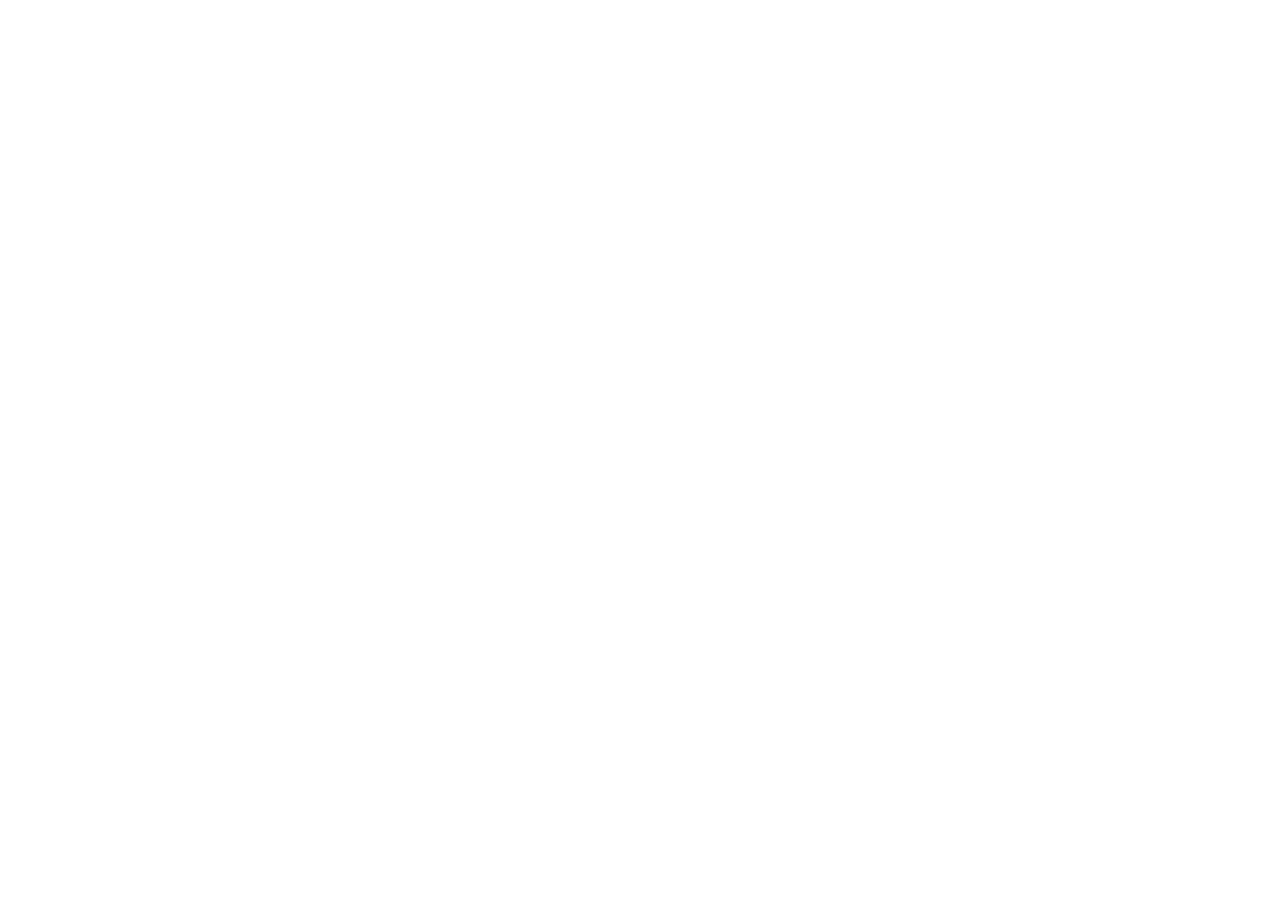
==== blog.html @ 11a1128a "Coding is Fun" ====
<!DOCTYPE html>
<html lang="en">

    <head>
        <meta charset="UTF-8">
        <meta http-equiv="X-UA-Compatible" content="IE=edge">
        <meta name="viewport" content="width=device-width, initial-scale=1.0">
        <title>Tutorial</title>

        <link rel="stylesheet" href="https://stackpath.bootstrapcdn.com/bootstrap/4.1.3/css/bootstrap.min.css"
            integrity="sha384-MCw98/SFnGE8fJT3GXwEOngsV7Zt27NXFoaoApmYm81iuXoPkFOJwJ8ERdknLPMO" crossorigin="anonymous">

        <link rel="stylesheet" href="https://pro.fontawesome.com/releases/v5.10.0/css/all.css" />

        <link rel="stylesheet" href="style.css">
    </head>

    <body>


        <script src="https://cdn.jsdelivr.net/npm/@popperjs/core@2.9.1/dist/umd/popper.min.js"
            integrity="sha384-SR1sx49pcuLnqZUnnPwx6FCym0wLsk5JZuNx2bPPENzswTNFaQU1RDvt3wT4gWFG"
            crossorigin="anonymous"></script>
        <script src="https://cdn.jsdelivr.net/npm/bootstrap@5.0.0-beta3/dist/js/bootstrap.min.js"
            integrity="sha384-j0CNLUeiqtyaRmlzUHCPZ+Gy5fQu0dQ6eZ/xAww941Ai1SxSY+0EQqNXNE6DZiVc"
            crossorigin="anonymous"></script>
    </body>

</html>
---- style.css ----
@import url("https://fonts.googleapis.com/css2?family=Poppins:wght@100;200;300;400;500;600;700;800;900&display=swap");
* {
  margin: 0;
  padding: 0;
  box-sizing: border-box;
}

body {
  font-family: "Poppins", sans-serif;
  width: 100%;
}

h1 {
  font-size: 2.5rem;
  font-weight: 700;
}

h2 {
  font-size: 1.8rem;
  font-weight: 600;
}

h3 {
  font-size: 1.4rem;
  font-weight: 800;
}

h4 {
  font-size: 1.1rem;
  font-weight: 600;
}

h5 {
  font-size: 1rem;
  font-weight: 400;
  color: #1d1d1d;
}

h6 {
  color: #d8d8d8;
}
p {
  font-size: 16px;
  color: #1d1d1d;
  margin: 15px 0 20px 0;
}
hr {
  width: 30px;
  height: 2px;
  background-color: #fb774b;
}
.section-p1{
  padding: 40px 80px;
}
.section-m1{
  margin: 40px 0;
}
button.normal{
  font-size: 14px;
  font-weight: 600;
  padding: 15px 30px;
  color: #000;
  background-color: #fff;
  border-radius: 4px;
  cursor: pointer;
  border: none;
  transition: 0.2s;
}
button.white{
  font-size: 13px;
  font-weight: 600;
  padding: 11px 18px;
  color: #fff;
  background-color: transparent;
  cursor: pointer;
  border: 1px solid #fff;
  transition: 0.2s;
}
/* header start here */
#header{
display: flex;
align-items: center;
justify-content: space-between;
padding: 2px 80px;
background: #b1eef9;
box-shadow: 0 5px 15px rgba(0, 0, 0, 0.6);
z-index: 999;
position: sticky;
top: 0;
left: 0;

}
#navbar{
  display: flex;
  align-items: center;
  justify-content: center;
}
#navbar li{
  list-style: none;
  padding:0px 20px;
  position: relative;
}
#navbar li a{
  text-decoration: none;
  font-size: 16px;
  font-weight: 600;
  color: #52ac35;
  transition: ease;
}
#navbar li a:hover{
  color: rgb(14, 151, 210);
 
}
#navbar li a:hover,
#navbar li a.active{
  color: rgb(14, 151, 210);
}
#navbar li a.active::after,
#navbar li a:hover::after{
  content: "";
  width: 30%;
  height: 2px;
  background: #20201e;
  position: absolute;
  bottom: -1px;
  left: 20px;
}
#mobile{
  display: none;
  align-items: center;
}
.logo{
  width: 55px;
  height: 45px;
  padding-left: 0px;
  padding-right: px;
}

/* Home Page */
#banner{
  background-image: url("img/banner/-tablet.jpg");
  height: 90vh;
  width: 100%;
  background-size: cover;
  background-position: top 25% right 0;
  padding: 0 80px;
  display: flex;
  flex-direction: column;
  align-items: flex-start;
  justify-content: center;
}
#banner h4{
  padding-bottom: 15px;
}
#banner h1{
  color: #088178;
}
#banner button{
  background-image:url("img/button.png") ;
}

/* Feature section */
#feature{
  display: flex;
  align-items: center;
  justify-content: space-between;
  flex-wrap: wrap;

}
#feature .fe-box{
  width: 180px;
  text-align: center;
  padding: 25px 15px;
  box-shadow: 20px 20px 34px rgba(0, 0, 0, 0.03);
  border: 1px solid #cce7d0;
  border-radius: 4px;
  margin: 15px 0;
}

#feature .fe-box:hover{
  box-shadow: 10px 10px 54px rgba(0, 0, 0, 0.03);
}
#feature .fe-box  img{
  width: 100%;
  margin-bottom: 10px;
}
#feature .fe-box h6{
  display: inline-block;
   padding: 9px 8px 6px 8px;
   line-height: 1;
   border-radius: 4px;
   color: #088178;
  background-color: #fddde4;
}
#feature .fe-box:nth-child(2) h6{
  background-color: #cdebbc;
}
#feature .fe-box:nth-child(3) h6{
  background-color: #d1e8f2;
}
#feature .fe-box:nth-child(4) h6{
  background-color: #cdd4f8;
}
#feature .fe-box:nth-child(5) h6{
  background-color: #f6dbf6;
}
#feature .fe-box:nth-child(6) h6{
  background-color: #fff2e5;
}

/* Featured Products */
#product1{
  text-align: center;
}
#product1 .pro-container{
  display: flex;
  justify-content: space-between;
  padding-top: 20px;
  flex-wrap: wrap;
}
#product1 .pro{
  width: 23%;
  min-width: 250px;
  padding: 10px 12px;
  border: 1px solid #cce7d0;
  border-radius: 25px;
  cursor: pointer;
  box-shadow:20px 20px 30px rgba(0, 0, 0, 0.02);
  margin: 15px 0;
  transition: 0.2 ease;
  position: relative;
}
#product1 .pro:hover{
  box-shadow:20px 20px 30px rgba(0, 0, 0, 0.08);
}
#product1 .pro img{
  width: 100%;
  border-radius: 20px;
}
#product1 .pro .des{
  text-align: start;
  padding: 10px 0;
}
#product1 .pro .des span{
  color: #606063;
  font-size: 12px;
}
#product1 .pro .des h5{
  padding-top: 7px;
  color: #1a1a1a;
  font-size: 14px;
}
#product1 .pro .des i{
  font-size: 12px;
  color: rgba(243, 181, 25);
}
#product1 .pro .des h4{
  padding-top: 7px;
  font-size: 15px;
  font-weight: 700;
  color: #088178;
}
#product1 .pro .cart{
  width: 40px;
  height: 40px;
  line-height: 40px;
  border-radius: 50px;
  background-color: #e8f6ea;
  font-weight: 500;
  color: #088178;
  border: 1px solid #cce7d0;
  position: absolute;
  bottom: 20px;
  right: 10px;
}

/* Repair Services */
#offer{
  display: flex;
  flex-direction:column;
  justify-content: center;
  align-items: center;
  text-align: center;
  background-image: url("img/banner/l.jpg");
  width: 100%;
  height: 40vh;
  background-size: cover;
  background-position: center;
}
#offer h4{
  color: #fefdfd;
  font-size: 16px;
  font-weight: bolder;
}
#offer h2{
  color: #fff;
  font-size: 30px;
  padding: 10px 0;
}
#offer h2 span{
  color: #ef3636;
}
#offer button:hover{
  background: #088178;
  color: #fff;
}

/* Small Banner seection Style */
#sm-banner{
  display: flex;
  justify-content: space-between;
  flex-wrap: wrap;
}
#sm-banner .banner-box{
  display: flex;
  flex-direction:column;
  justify-content: center;
  align-items: flex-start;
  background-image: url("img/banner/11.jpg");
  min-width: 580px;
  height: 50vh;
  background-size: cover;
  background-position: center;
  padding: 30px; 
}
#sm-banner .banner-box2{
  background-image: url("img/banner/summer.jpg");
}
#sm-banner h4{
  color: #fff;
  font-size: 20px;
  font-weight: 300;
}
#sm-banner h2{
  color: #fff;
  font-size: 28px;
  font-weight: 800;
}
#sm-banner span{
  color: #fff;
  font-size: 14 px;
  font-weight: 500;
  padding-bottom: 15px;
}
#sm-banner .banner-box:hover button{
  background: #088178;
  border: 1px solid #088178;
  border-radius: 2px;
}
/* Banner 3 Styling */
#banner3{
  display: flex;
  justify-content: space-between;
  flex-wrap: wrap;
  padding: 0 80px;
}
#banner3 .banner-box{
  display: flex;
  flex-direction:column;
  justify-content: center;
  align-items: flex-start;
  background-image: url("img/banner/9.jpg");
  min-width: 30%;
  height: 30vh;
  background-size: cover;
  background-position: center;
  padding: 20px; 
}
#banner3 .banner-box2{
  background-image: url("img/banner/3.jpg");
}
#banner3 .banner-box3{
  background-image: url("img/banner/online.jpg");
}
#banner3 .banner-box h2{
  color: #fff;
  font-weight: 900;
  font-size: 22px;
}
#banner3 .banner-box h3{
  color: #ec544e;
  font-weight: 800;
  font-size: 15px;
}

/* Newsletter Styling */
#newsletter{
  display: flex;
  justify-content: space-between;
  flex-wrap: wrap;
  align-items: center;
  background-image:url("img/banner/parallax.jpg") ;
  background-repeat: no-repeat;
  background-size: cover;
  background-position: 20% 30%;
  background-color: #041e42;
  padding: 3%;
  padding-right: 10%;
  padding-left: 15%;
 
}
#newsletter h4{
  font-size: 22px;
  font-weight: 700;
  color: #fff;
}
#newsletter p{
  font-size: 14px;
  font-weight: 700;
  color: #fff;
}
#newsletter p span{
  color: #ffbd27;
}
#newsletter .form{
  display: flex;
  width: 40%;
}
#newsletter input{
  height: 3.125rem;
  padding: 0 1.25em;
  font-size: 14px;
  width: 100%;
  border: 1px solid transparent;
  border-radius: 4px;
  outline: none;
  border-top-left-radius: 0;
  border-bottom-left-radius:0;
}
#newsletter button{
  background-color: #088178;
  color: #fff;
  white-space: nowrap;
  border-top-left-radius: 0;
  border-bottom-left-radius: 0;
}

/* Footer section Style */
footer{
  display: flex;
  flex-wrap: wrap;
  justify-content: space-between;
}

footer .col{
  display: flex;
  flex-direction: column;
  align-items: flex-start;
  margin-bottom: 20px;
}
footer .logo{
  width: 50px;
  height: 50px;
  margin-bottom: 30px;
}
footer h4{
  font-size: 14px;
  padding-bottom: 20px;
}
footer p{
  font-size: 13px;
  padding-bottom: 0 0 8px 0;  
}
footer a{
  font-size: 13px;
  text-decoration: none;
  color: #222;
  margin-bottom: 10px;
}
footer .follow{
  margin-top: 20px;
}
footer .follow i{
  color: #465b52;
  padding-right: 4px;
  cursor: pointer;
}
footer .install .row img{
  border: 1px solid #088178;
  border-radius: 6px;
}
footer .install img{
  margin: 10px 0 15px 0;
}
footer .follow i:hover,
footer a:hover{
  color: #088178;
}
footer .copyright{
  width: 100%;
  text-align: center;
}
footer .copyright :hover{
  color: #691d95;
  font-size:  medium;
}

.section-p1 .install img{
  width: 240px;
  height: 60px;
}
.section-p1 .payment img{
  width: 250px;
  height: 100px;
}
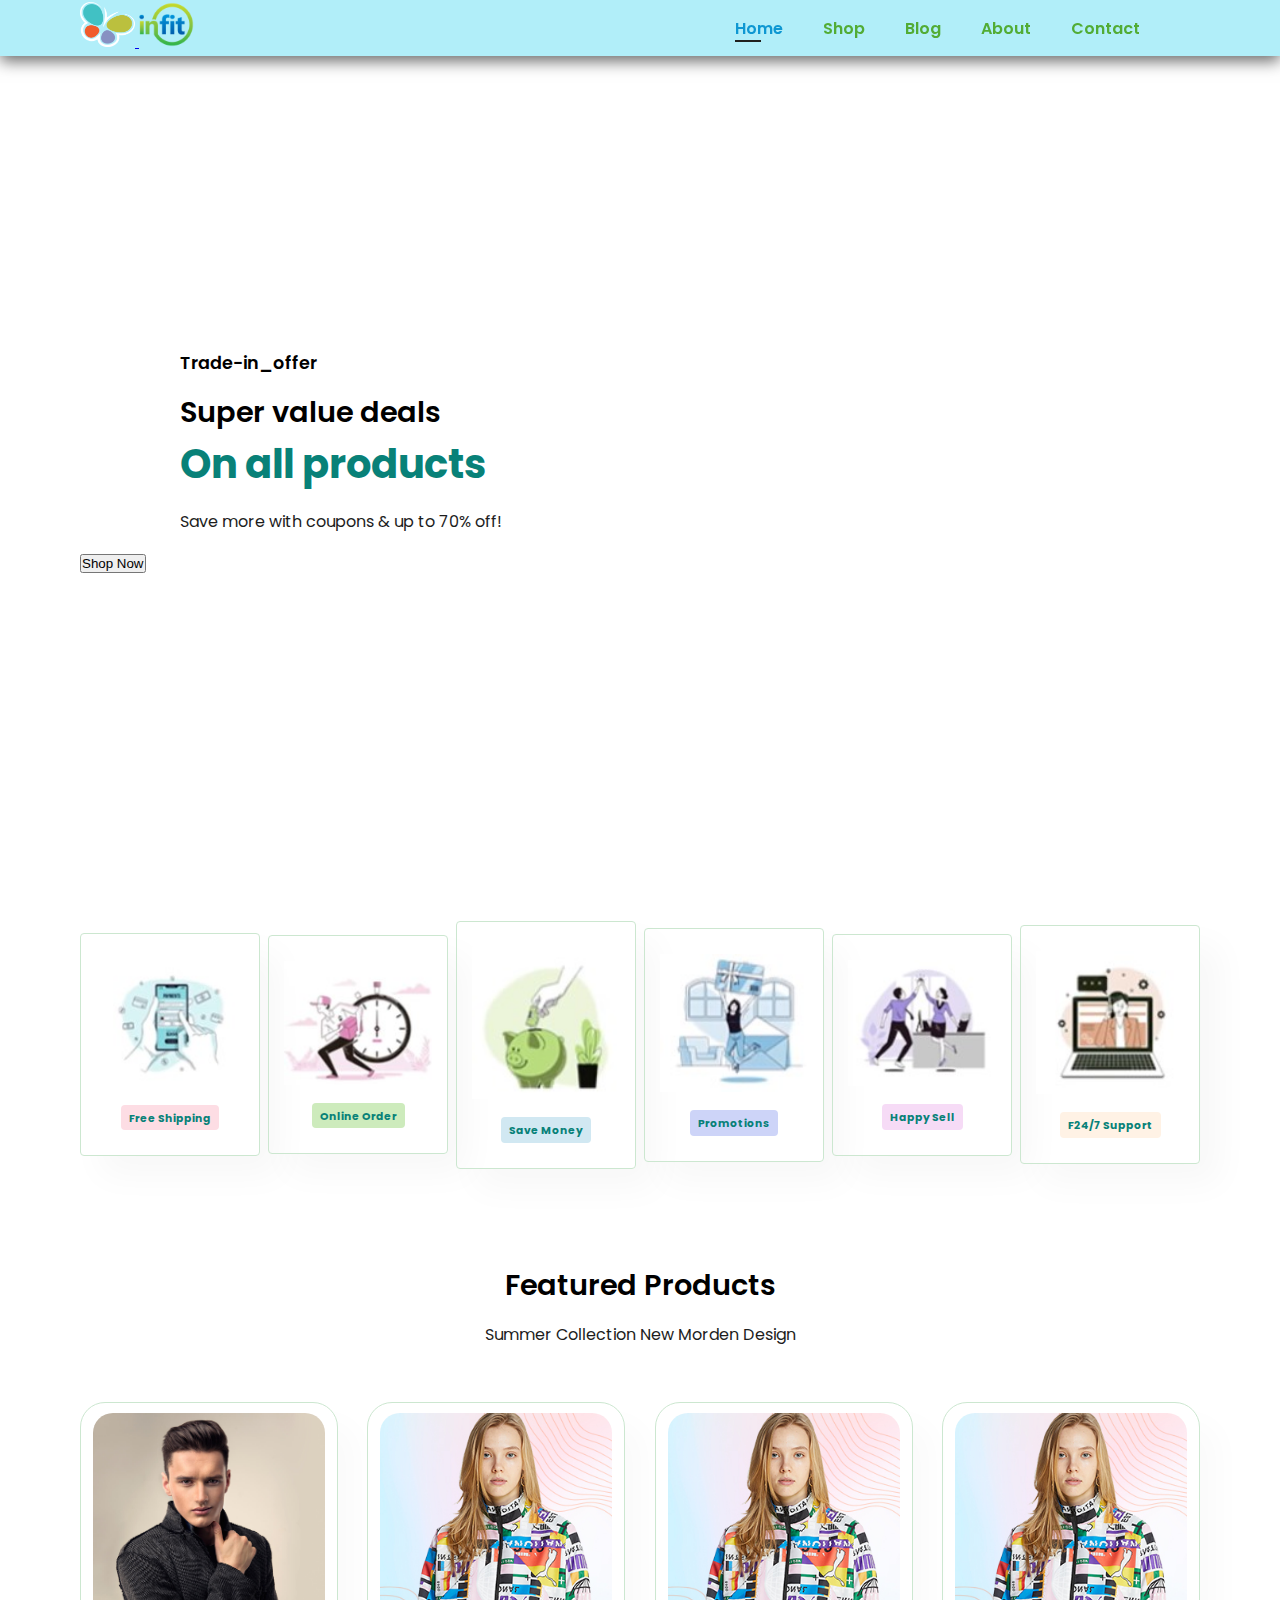
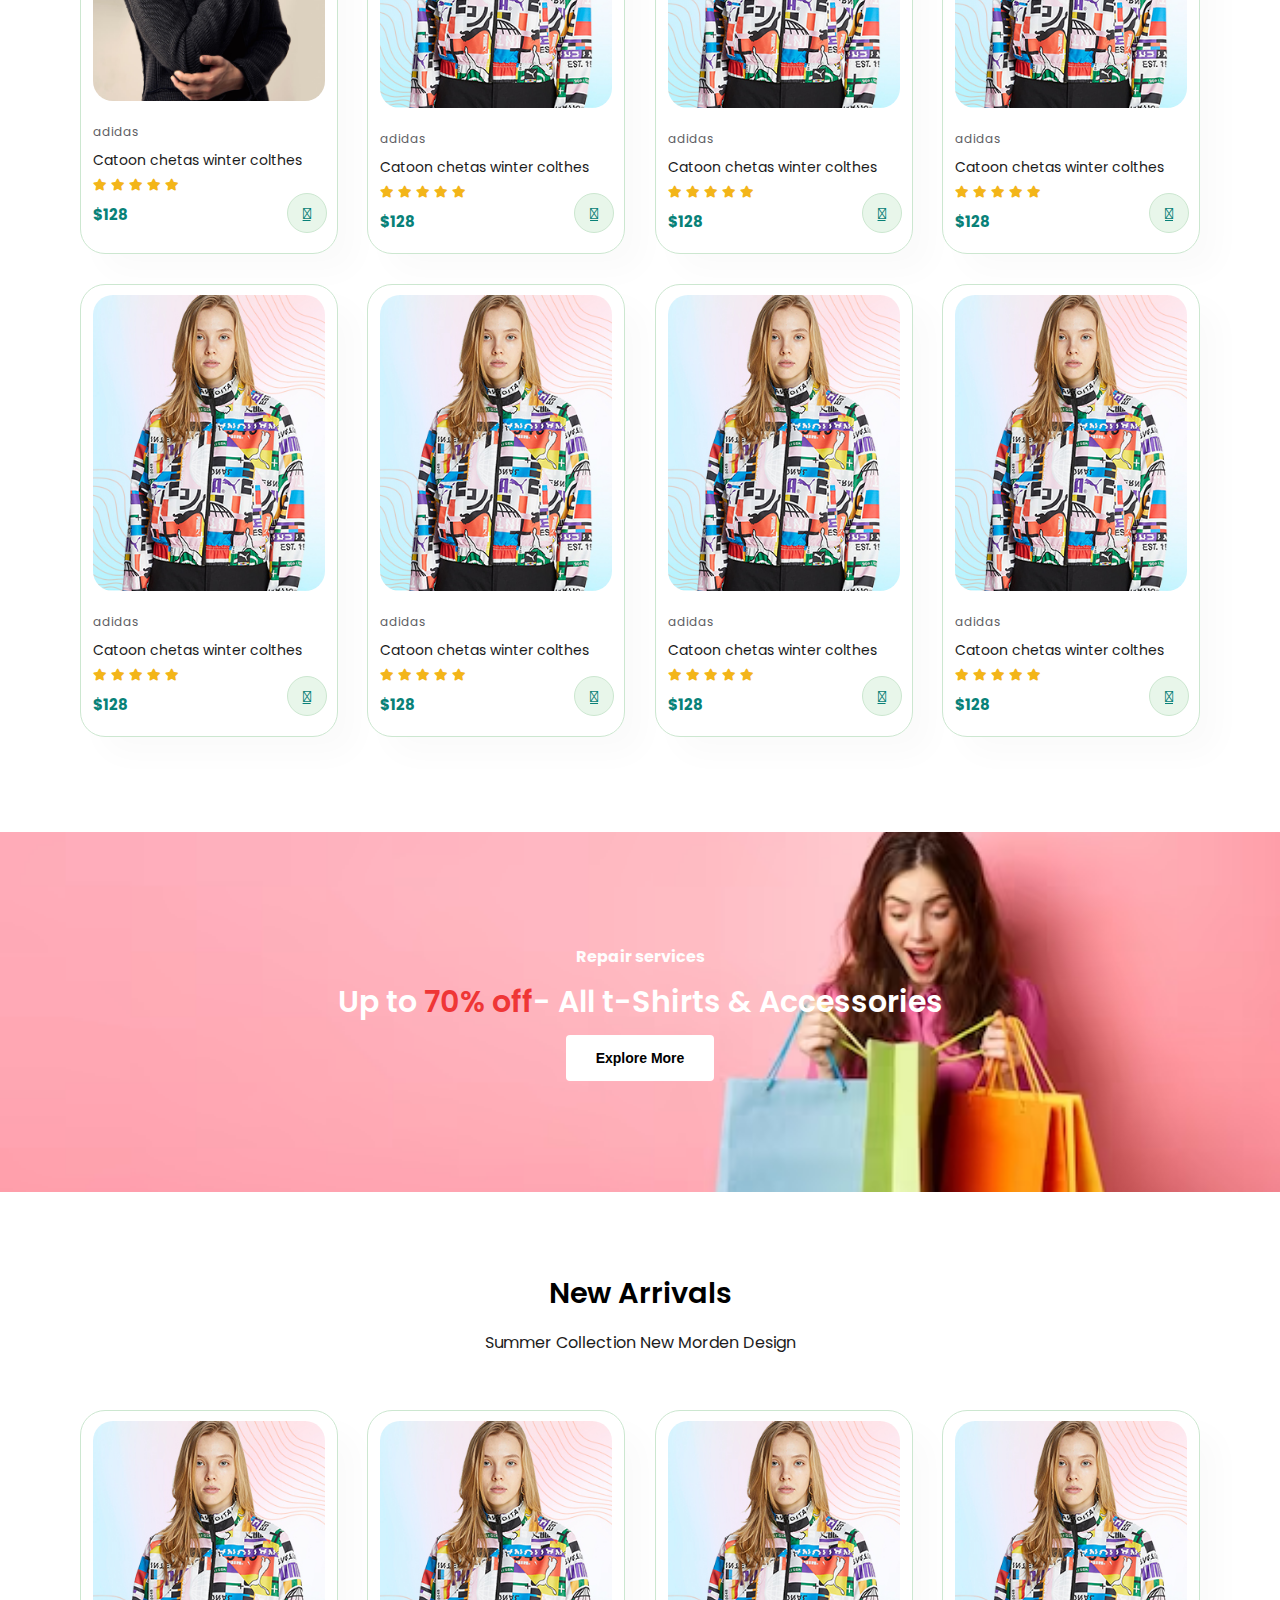
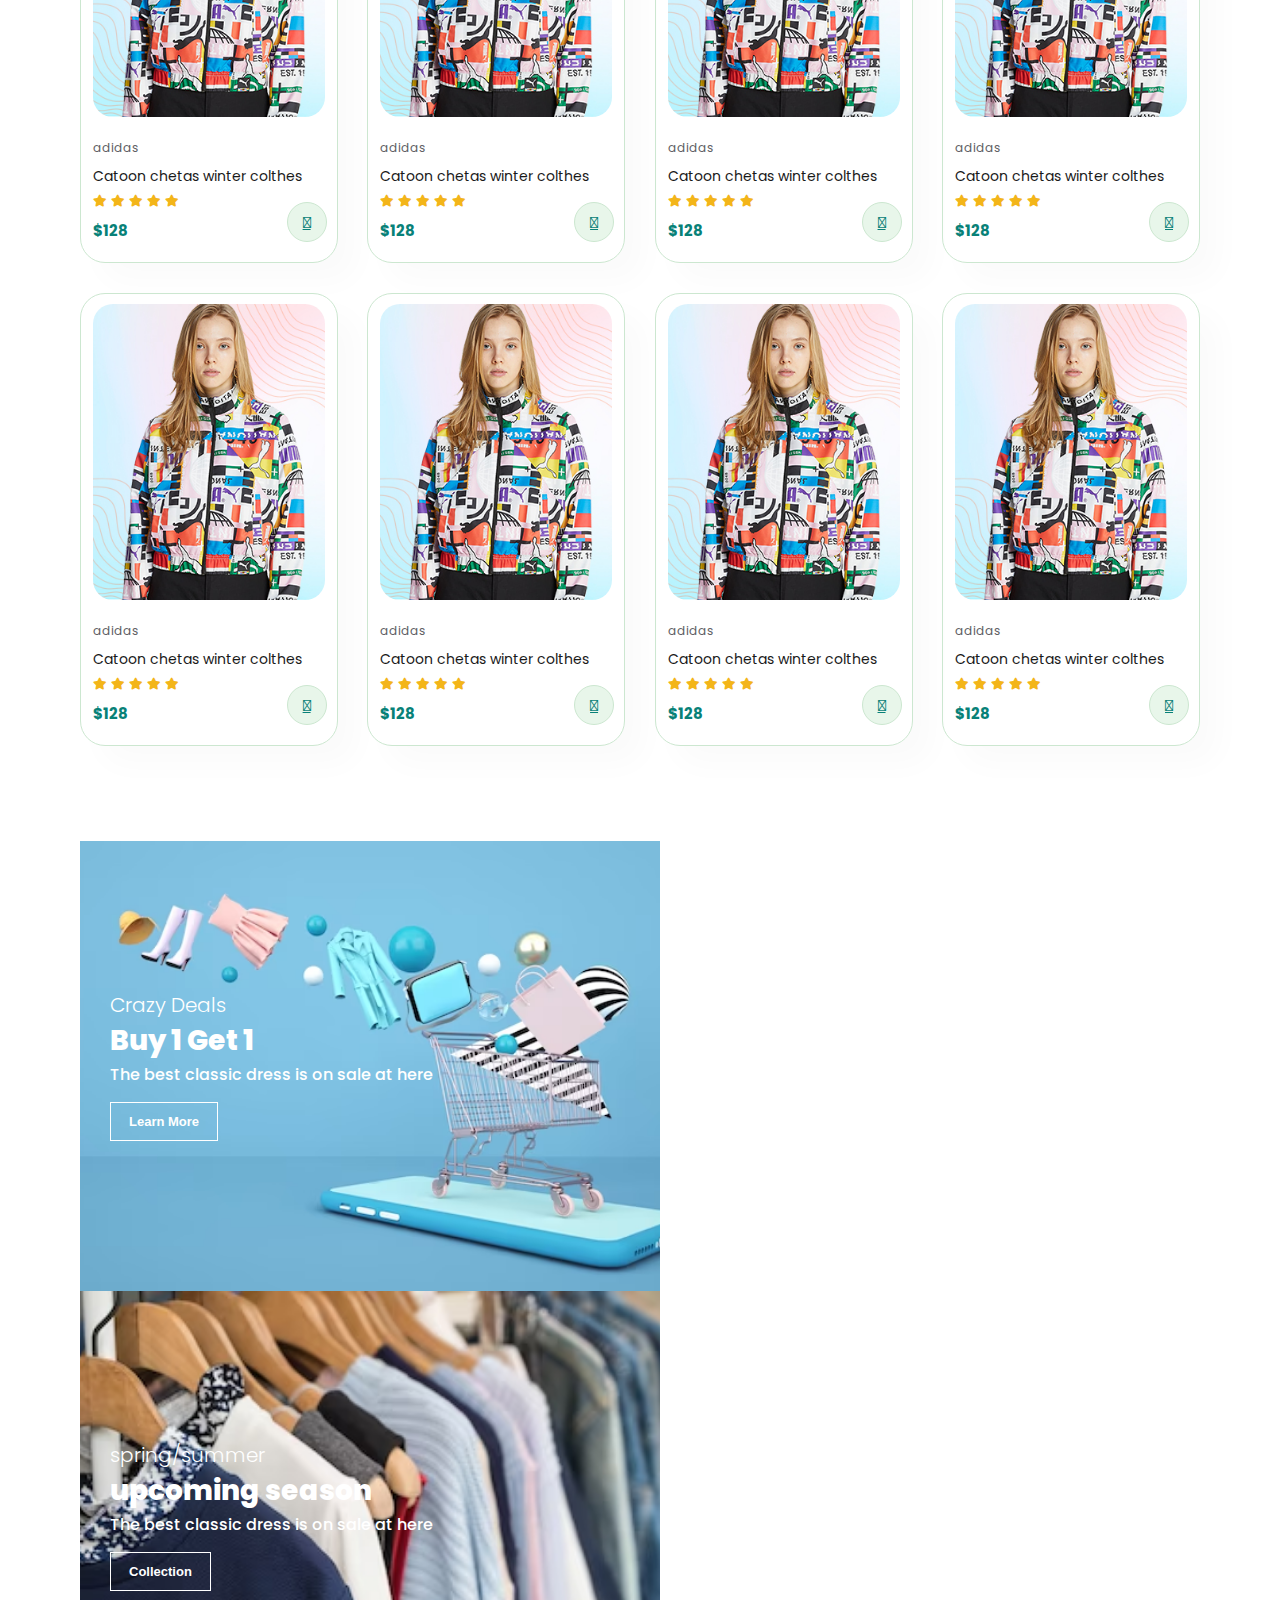
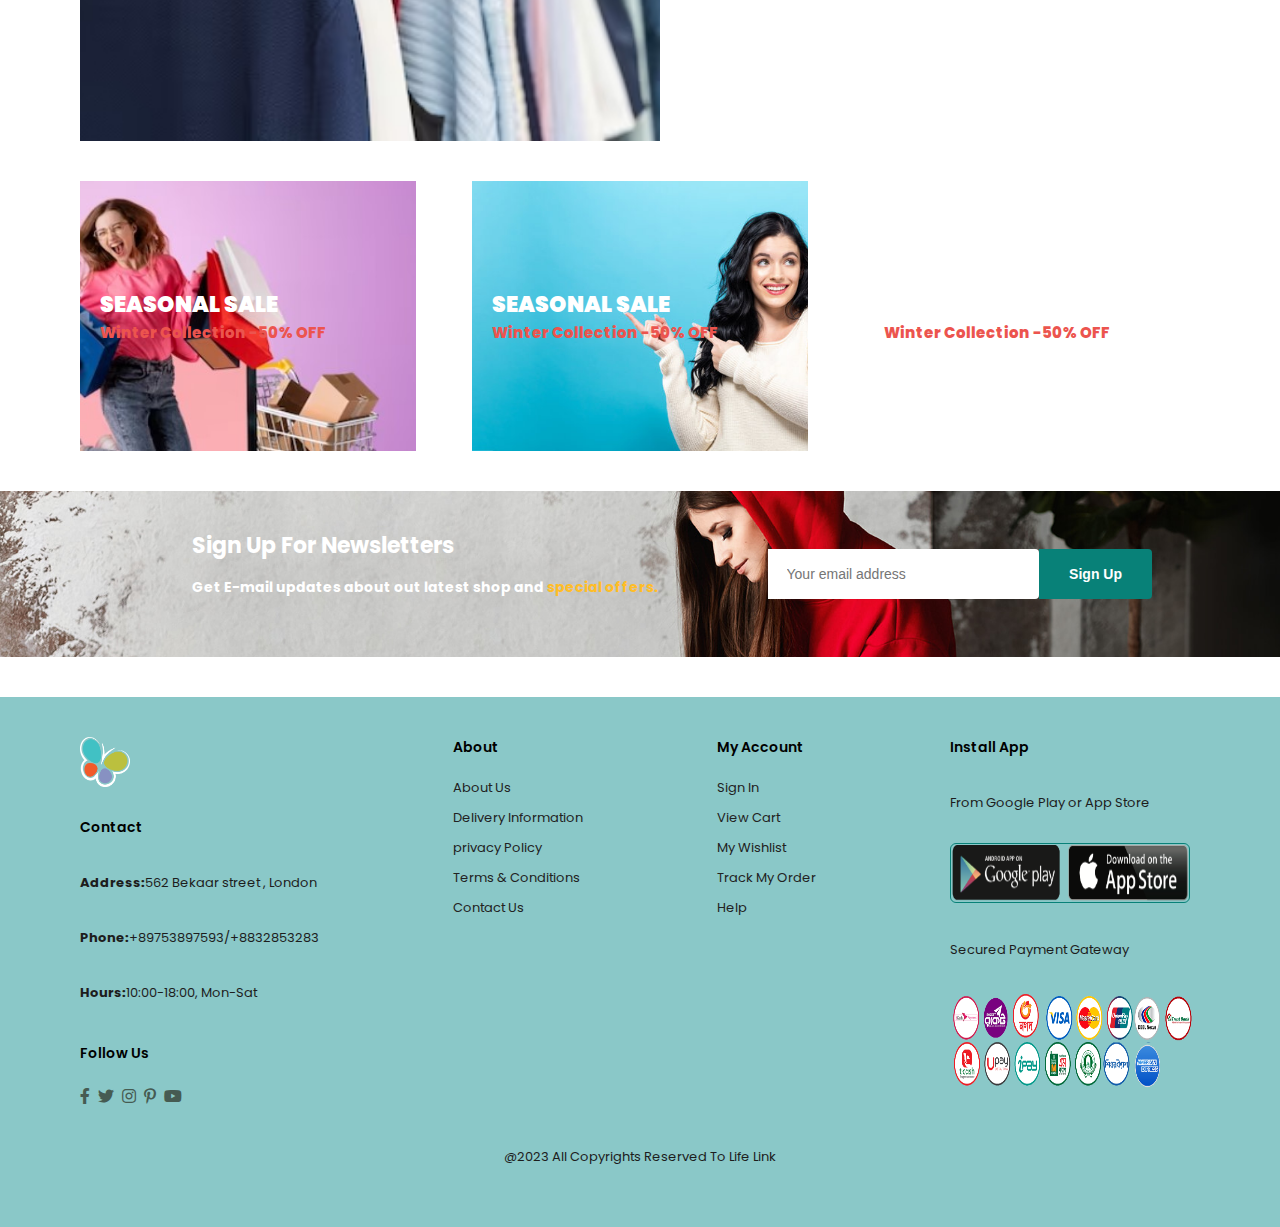
==== commit 12f2728f: "Infit Updated" ====
--- a/blog.html
+++ b/blog.html
@@ -5,7 +5,9 @@
         <meta charset="UTF-8">
         <meta http-equiv="X-UA-Compatible" content="IE=edge">
         <meta name="viewport" content="width=device-width, initial-scale=1.0">
-        <title>Tutorial</title>
+        <title>Blog</title>
+        <!-- Website Logo -->
+        <link rel="shortcut icon" href="img/infit_logo.png" type="image/x-icon">
 
         <link rel="stylesheet" href="https://stackpath.bootstrapcdn.com/bootstrap/4.1.3/css/bootstrap.min.css"
             integrity="sha384-MCw98/SFnGE8fJT3GXwEOngsV7Zt27NXFoaoApmYm81iuXoPkFOJwJ8ERdknLPMO" crossorigin="anonymous">
@@ -16,8 +18,444 @@
     </head>
 
     <body>
-
-
+    
+        <section id="header">
+            <div>
+                <a href="#"><img src="img/SUMR.D-650a8a83.png" class="logo" </a>
+                    <a href="https://infit-interior.glide.page/dl/245b4e"><img src="img/infit_logo.png" class="logo"
+                            alt=""></a>
+            </div>
+            <div>
+                <ul id="navbar">
+                    <li><a class="active" href="index.html">Home</a></li>
+                    <li><a href="shop.html">Shop</a></li>
+                    <li><a href="blog.html">Blog</a></li>
+                    <li><a href="about.html">About</a></li>
+                    <li><a href="contact.html">Contact</a></li>
+                    <li><a href="cart.html"><i class="fa-solid fa-bag-shopping"></i></a></li>
+                </ul>
+            </div>
+        </section>
+    
+        <!-- banner section -->
+        <section id="banner">
+            <h4>Trade-in_offer</h4>
+            <h2>Super value deals</h2>
+            <h1>On all products</h1>
+            <p>Save more with coupons & up to 70% off!</p>
+            <button>Shop Now</button>
+        </section>
+    
+        <!-- Features section -->
+        <section id="feature" class="section-p1">
+            <div class="fe-box">
+                <img src="img/featured/free.jpg" alt="">
+                <h6>Free Shipping</h6>
+            </div>
+            <div class="fe-box">
+                <img src="img/featured/Online order.jpg" alt="">
+                <h6>Online Order</h6>
+            </div>
+            <div class="fe-box">
+                <img src="img/featured/save_money.jpg" alt="">
+                <h6>Save Money</h6>
+            </div>
+            <div class="fe-box">
+                <img src="img/featured/promotion.jpg" alt="">
+                <h6>Promotions</h6>
+            </div>
+            <div class="fe-box">
+                <img src="img/featured/happy.jpg" alt="">
+                <h6>Happy Sell</h6>
+            </div>
+            <div class="fe-box">
+                <img src="img/featured/247.jpg" alt="">
+                <h6>F24/7 Support</h6>
+            </div>
+    
+    
+        </section>
+    
+        <!-- Featured Products -->
+        <section id="product1" class="section-p1">
+            <h2>Featured Products</h2>
+            <p>Summer Collection New Morden Design</p>
+            <div class="pro-container">
+                <div class="pro">
+                    <img src="img/shop/21.jpg" alt="">
+                    <div class="des">
+                        <span>adidas</span>
+                        <h5>Catoon chetas winter colthes</h5>
+                        <div class="star">
+                            <i class="fas fa-star"></i>
+                            <i class="fas fa-star"></i>
+                            <i class="fas fa-star"></i>
+                            <i class="fas fa-star"></i>
+                            <i class="fas fa-star"></i>
+                        </div>
+                        <h4>$128</h4>
+                    </div>
+                    <a class="cart" href="#"><i class="fa-solid fa-cart-plus plus"></i></a>
+                </div>
+                <div class="pro">
+                    <img src="img/featured/17.jpg" alt="">
+                    <div class="des">
+                        <span>adidas</span>
+                        <h5>Catoon chetas winter colthes</h5>
+                        <div class="star">
+                            <i class="fas fa-star"></i>
+                            <i class="fas fa-star"></i>
+                            <i class="fas fa-star"></i>
+                            <i class="fas fa-star"></i>
+                            <i class="fas fa-star"></i>
+                        </div>
+                        <h4>$128</h4>
+                    </div>
+                    <a class="cart" href="#"><i class="fa-solid fa-cart-plus plus"></i></a>
+                </div>
+                <div class="pro">
+                    <img src="img/featured/17.jpg" alt="">
+                    <div class="des">
+                        <span>adidas</span>
+                        <h5>Catoon chetas winter colthes</h5>
+                        <div class="star">
+                            <i class="fas fa-star"></i>
+                            <i class="fas fa-star"></i>
+                            <i class="fas fa-star"></i>
+                            <i class="fas fa-star"></i>
+                            <i class="fas fa-star"></i>
+                        </div>
+                        <h4>$128</h4>
+                    </div>
+                    <a class="cart" href="#"><i class="fa-solid fa-cart-plus plus"></i></a>
+                </div>
+                <div class="pro">
+                    <img src="img/featured/17.jpg" alt="">
+                    <div class="des">
+                        <span>adidas</span>
+                        <h5>Catoon chetas winter colthes</h5>
+                        <div class="star">
+                            <i class="fas fa-star"></i>
+                            <i class="fas fa-star"></i>
+                            <i class="fas fa-star"></i>
+                            <i class="fas fa-star"></i>
+                            <i class="fas fa-star"></i>
+                        </div>
+                        <h4>$128</h4>
+                    </div>
+                    <a class="cart" href="#"><i class="fa-solid fa-cart-plus plus"></i></a>
+                </div>
+                <div class="pro">
+                    <img src="img/featured/17.jpg" alt="">
+                    <div class="des">
+                        <span>adidas</span>
+                        <h5>Catoon chetas winter colthes</h5>
+                        <div class="star">
+                            <i class="fas fa-star"></i>
+                            <i class="fas fa-star"></i>
+                            <i class="fas fa-star"></i>
+                            <i class="fas fa-star"></i>
+                            <i class="fas fa-star"></i>
+                        </div>
+                        <h4>$128</h4>
+                    </div>
+                    <a class="cart" href="#"><i class="fa-solid fa-cart-plus plus"></i></a>
+                </div>
+                <div class="pro">
+                    <img src="img/featured/17.jpg" alt="">
+                    <div class="des">
+                        <span>adidas</span>
+                        <h5>Catoon chetas winter colthes</h5>
+                        <div class="star">
+                            <i class="fas fa-star"></i>
+                            <i class="fas fa-star"></i>
+                            <i class="fas fa-star"></i>
+                            <i class="fas fa-star"></i>
+                            <i class="fas fa-star"></i>
+                        </div>
+                        <h4>$128</h4>
+                    </div>
+                    <a class="cart" href="#"><i class="fa-solid fa-cart-plus plus"></i></a>
+                </div>
+                <div class="pro">
+                    <img src="img/featured/17.jpg" alt="">
+                    <div class="des">
+                        <span>adidas</span>
+                        <h5>Catoon chetas winter colthes</h5>
+                        <div class="star">
+                            <i class="fas fa-star"></i>
+                            <i class="fas fa-star"></i>
+                            <i class="fas fa-star"></i>
+                            <i class="fas fa-star"></i>
+                            <i class="fas fa-star"></i>
+                        </div>
+                        <h4>$128</h4>
+                    </div>
+                    <a class="cart" href="#"><i class="fa-solid fa-cart-plus plus"></i></a>
+                </div>
+                <div class="pro">
+                    <img src="img/featured/17.jpg" alt="">
+                    <div class="des">
+                        <span>adidas</span>
+                        <h5>Catoon chetas winter colthes</h5>
+                        <div class="star">
+                            <i class="fas fa-star"></i>
+                            <i class="fas fa-star"></i>
+                            <i class="fas fa-star"></i>
+                            <i class="fas fa-star"></i>
+                            <i class="fas fa-star"></i>
+                        </div>
+                        <h4>$128</h4>
+                    </div>
+                    <a class="cart" href="#"><i class="fa-solid fa-cart-plus plus"></i></a>
+                </div>
+            </div>
+        </section>
+    
+        <!-- Repair services -->
+        <section id="offer" class="section-m1">
+            <h4>Repair services</h4>
+            <h2>Up to <span>70% off</span>- All t-Shirts & Accessories</h2>
+            <button class="normal">Explore More</button>
+        </section>
+    
+        <!-- New Arrivals -->
+        <section id="product1" class="section-p1">
+            <h2>New Arrivals</h2>
+            <p>Summer Collection New Morden Design</p>
+            <div class="pro-container">
+                <div class="pro">
+                    <img src="img/featured/17.jpg" alt="">
+                    <div class="des">
+                        <span>adidas</span>
+                        <h5>Catoon chetas winter colthes</h5>
+                        <div class="star">
+                            <i class="fas fa-star"></i>
+                            <i class="fas fa-star"></i>
+                            <i class="fas fa-star"></i>
+                            <i class="fas fa-star"></i>
+                            <i class="fas fa-star"></i>
+                        </div>
+                        <h4>$128</h4>
+                    </div>
+                    <a class="cart" href="#"><i class="fa-solid fa-cart-plus plus"></i></a>
+                </div>
+                <div class="pro">
+                    <img src="img/featured/17.jpg" alt="">
+                    <div class="des">
+                        <span>adidas</span>
+                        <h5>Catoon chetas winter colthes</h5>
+                        <div class="star">
+                            <i class="fas fa-star"></i>
+                            <i class="fas fa-star"></i>
+                            <i class="fas fa-star"></i>
+                            <i class="fas fa-star"></i>
+                            <i class="fas fa-star"></i>
+                        </div>
+                        <h4>$128</h4>
+                    </div>
+                    <a class="cart" href="#"><i class="fa-solid fa-cart-plus plus"></i></a>
+                </div>
+                <div class="pro">
+                    <img src="img/featured/17.jpg" alt="">
+                    <div class="des">
+                        <span>adidas</span>
+                        <h5>Catoon chetas winter colthes</h5>
+                        <div class="star">
+                            <i class="fas fa-star"></i>
+                            <i class="fas fa-star"></i>
+                            <i class="fas fa-star"></i>
+                            <i class="fas fa-star"></i>
+                            <i class="fas fa-star"></i>
+                        </div>
+                        <h4>$128</h4>
+                    </div>
+                    <a class="cart" href="#"><i class="fa-solid fa-cart-plus plus"></i></a>
+                </div>
+                <div class="pro">
+                    <img src="img/featured/17.jpg" alt="">
+                    <div class="des">
+                        <span>adidas</span>
+                        <h5>Catoon chetas winter colthes</h5>
+                        <div class="star">
+                            <i class="fas fa-star"></i>
+                            <i class="fas fa-star"></i>
+                            <i class="fas fa-star"></i>
+                            <i class="fas fa-star"></i>
+                            <i class="fas fa-star"></i>
+                        </div>
+                        <h4>$128</h4>
+                    </div>
+                    <a class="cart" href="#"><i class="fa-solid fa-cart-plus plus"></i></a>
+                </div>
+                <div class="pro">
+                    <img src="img/featured/17.jpg" alt="">
+                    <div class="des">
+                        <span>adidas</span>
+                        <h5>Catoon chetas winter colthes</h5>
+                        <div class="star">
+                            <i class="fas fa-star"></i>
+                            <i class="fas fa-star"></i>
+                            <i class="fas fa-star"></i>
+                            <i class="fas fa-star"></i>
+                            <i class="fas fa-star"></i>
+                        </div>
+                        <h4>$128</h4>
+                    </div>
+                    <a class="cart" href="#"><i class="fa-solid fa-cart-plus plus"></i></a>
+                </div>
+                <div class="pro">
+                    <img src="img/featured/17.jpg" alt="">
+                    <div class="des">
+                        <span>adidas</span>
+                        <h5>Catoon chetas winter colthes</h5>
+                        <div class="star">
+                            <i class="fas fa-star"></i>
+                            <i class="fas fa-star"></i>
+                            <i class="fas fa-star"></i>
+                            <i class="fas fa-star"></i>
+                            <i class="fas fa-star"></i>
+                        </div>
+                        <h4>$128</h4>
+                    </div>
+                    <a class="cart" href="#"><i class="fa-solid fa-cart-plus plus"></i></a>
+                </div>
+                <div class="pro">
+                    <img src="img/featured/17.jpg" alt="">
+                    <div class="des">
+                        <span>adidas</span>
+                        <h5>Catoon chetas winter colthes</h5>
+                        <div class="star">
+                            <i class="fas fa-star"></i>
+                            <i class="fas fa-star"></i>
+                            <i class="fas fa-star"></i>
+                            <i class="fas fa-star"></i>
+                            <i class="fas fa-star"></i>
+                        </div>
+                        <h4>$128</h4>
+                    </div>
+                    <a class="cart" href="#"><i class="fa-solid fa-cart-plus plus"></i></a>
+                </div>
+                <div class="pro">
+                    <img src="img/featured/17.jpg" alt="">
+                    <div class="des">
+                        <span>adidas</span>
+                        <h5>Catoon chetas winter colthes</h5>
+                        <div class="star">
+                            <i class="fas fa-star"></i>
+                            <i class="fas fa-star"></i>
+                            <i class="fas fa-star"></i>
+                            <i class="fas fa-star"></i>
+                            <i class="fas fa-star"></i>
+                        </div>
+                        <h4>$128</h4>
+                    </div>
+                    <a class="cart" href="#"><i class="fa-solid fa-cart-plus plus"></i></a>
+                </div>
+            </div>
+        </section>
+    
+        <!-- Small Banner Section -->
+        <section id="sm-banner" class="section-p1">
+            <div class="banner-box">
+                <h4>Crazy Deals</h4>
+                <h2>Buy 1 Get 1</h2>
+                <span>The best classic dress is on sale at here</span>
+                <button class="white">Learn More</button>
+            </div>
+            <div class="banner-box banner-box2">
+                <h4>spring/summer</h4>
+                <h2>upcoming season</h2>
+                <span>The best classic dress is on sale at here</span>
+                <button class="white">Collection</button>
+            </div>
+    
+        </section>
+    
+        <!-- Banner3 Section -->
+        <section id="banner3">
+            <div class="banner-box">
+                <h2>SEASONAL SALE</h2>
+                <h3>Winter Collection -50% OFF</h3>
+            </div>
+            <div class="banner-box banner-box2">
+                <h2>SEASONAL SALE</h2>
+                <h3>Winter Collection -50% OFF</h3>
+            </div>
+            <div class="banner-box banner-box3">
+                <h2>SEASONAL SALE</h2>
+                <h3>Winter Collection -50% OFF</h3>
+            </div>
+        </section>
+    
+        <!-- Newsletter Section -->
+        <section id="newsletter" class="section p1 section-m1">
+            <div class="newstext">
+                <h4>Sign Up For Newsletters</h4>
+                <p>Get E-mail updates about out latest shop and <span>special offers.</span>
+                </p>
+            </div>
+            <div class="form">
+                <input type="text" placeholder="Your email address">
+                <button class="normal">Sign Up</button>
+            </div>
+        </section>
+    
+        <!-- Footer Section -->
+        <footer class="section-p1">
+            <div class="col">
+                <img class="logo" src="img/SUMR.D-650a8a83.png" alt="">
+                <h4>Contact</h4>
+                <p><strong>Address:</strong>562 Bekaar street , London</p>
+                <p><strong>Phone:</strong>+89753897593/+8832853283</p>
+                <p><strong>Hours:</strong>10:00-18:00, Mon-Sat</p>
+                <div class="follow">
+                    <h4>Follow Us</h4>
+                    <div class="icon">
+                        <i class="fab fa-facebook-f"></i>
+                        <i class="fab fa-twitter"></i>
+                        <i class="fab fa-instagram"></i>
+                        <i class="fab fa-pinterest-p"></i>
+                        <i class="fab fa-youtube"></i>
+                    </div>
+                </div>
+            </div>
+            <div class="col">
+                <h4>About</h4>
+                <a href="#">About Us</a>
+                <a href="#">Delivery Information</a>
+                <a href="#">privacy Policy</a>
+                <a href="#">Terms & Conditions</a>
+                <a href="#">Contact Us</a>
+            </div>
+            <div class="col">
+                <h4>My Account</h4>
+                <a href="#">Sign In</a>
+                <a href="#">View Cart</a>
+                <a href="#">My Wishlist</a>
+                <a href="#">Track My Order</a>
+                <a href="#">Help</a>
+            </div>
+            <div class="col install">
+                <h4>Install App</h4>
+                <p>From Google Play or App Store</p>
+                <div class="row">
+                    <img src="img/Payment Method/google-play-and-apple-app-store-logos-22.png" alt="">
+                </div>
+                <div class="payment">
+                    <p>Secured Payment Gateway</p>
+                    <img src="img/Payment Method/pgw.png" alt="">
+                </div>
+    
+            </div>
+            <div class="copyright">
+                <p>@2023 All Copyrights Reserved To Life Link</p>
+            </div>
+        </footer>
+    
+    
+        <script src="script.js"></script>
+    
         <script src="https://cdn.jsdelivr.net/npm/@popperjs/core@2.9.1/dist/umd/popper.min.js"
             integrity="sha384-SR1sx49pcuLnqZUnnPwx6FCym0wLsk5JZuNx2bPPENzswTNFaQU1RDvt3wT4gWFG"
             crossorigin="anonymous"></script>
--- a/style.css
+++ b/style.css
@@ -138,7 +138,7 @@
 
 /* Home Page */
 #banner{
-  background-image: url("img/banner/-tablet.jpg");
+  background-image: url("img/banner/handsome-adult-man.jpg");
   height: 90vh;
   width: 100%;
   background-size: cover;
@@ -151,12 +151,28 @@
 }
 #banner h4{
   padding-bottom: 15px;
+  margin-left: 100px;
 }
 #banner h1{
   color: #088178;
-}
-#banner button{
+  margin-left: 100px;
+}
+#banner h2{
+  margin-left: 100px;
+}
+#banner p{
+  margin-left: 100px;
+}
+/* #banner button{
   background-image:url("img/button.png") ;
+} */
+.shop_button{
+  padding: 7px;
+  padding-bottom: 5px;
+  border-radius: 13px;
+  background: linear-gradient(120deg, #138bd6, #70e205);
+  margin-top: 40px;
+  margin-left:100px;
 }
 
 /* Feature section */
@@ -440,6 +456,7 @@
   display: flex;
   flex-wrap: wrap;
   justify-content: space-between;
+  background-color: rgb(138, 200, 200);
 }
 
 footer .col{
